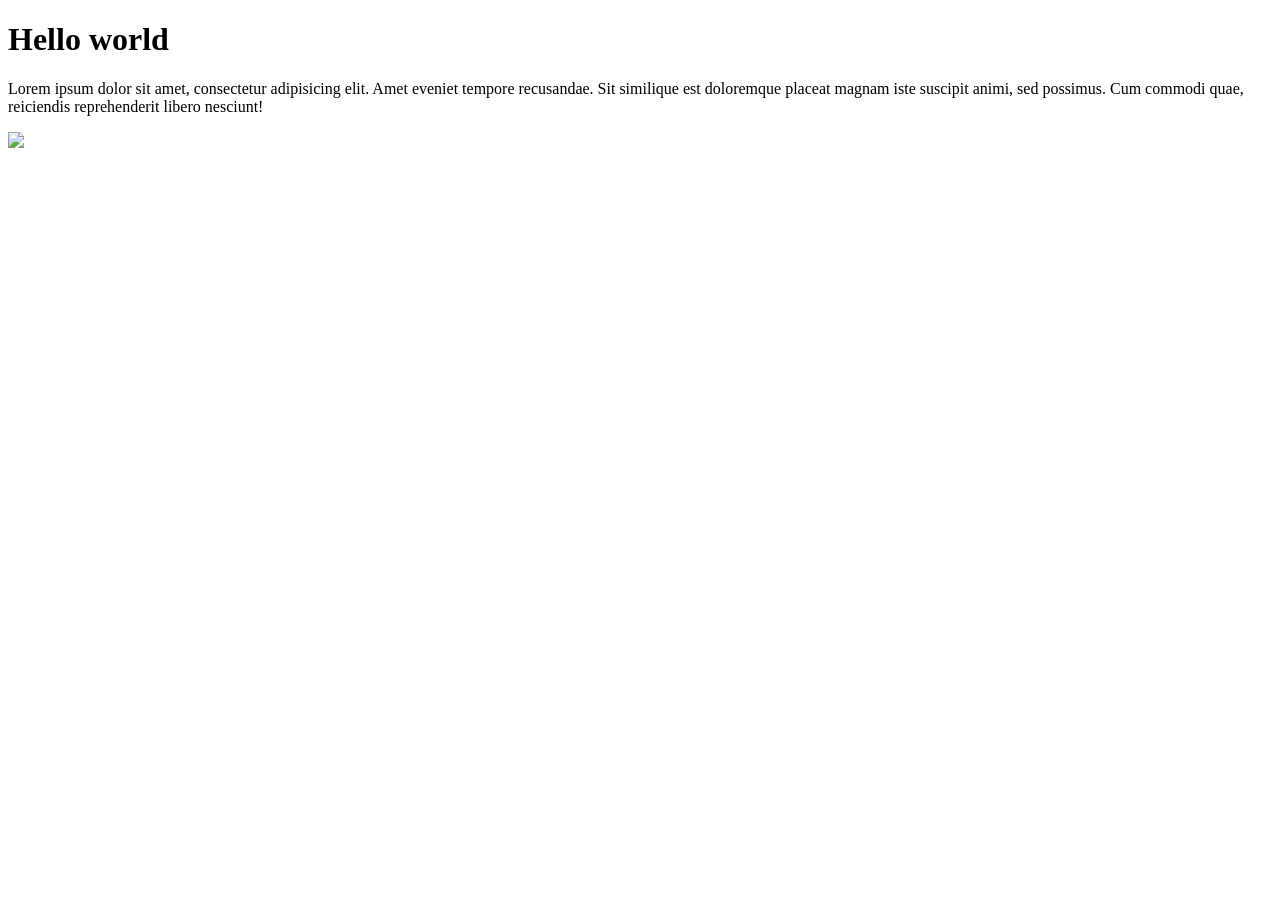
==== pagina/index.html @ f67d77d3 "gato" ====
<!DOCTYPE html>
<html lang="en">

<head>
    <meta charset="UTF-8">
    <meta name="viewport" content="width=device-width, initial-scale=1.0">
    <title>JavaScript</title>
</head>

<body>
    <h1 id="titulo">Hello world</h1>
    <p>Lorem ipsum dolor sit amet, consectetur adipisicing elit. Amet eveniet tempore recusandae.
 Sit similique est doloremque placeat magnam iste suscipit animi, sed possimus. Cum commodi quae, reiciendis reprehenderit libero nesciunt!</p>
 <img src="gato.jpeg">
   
 <script src="index.js"></script>
    
</body>

</html>
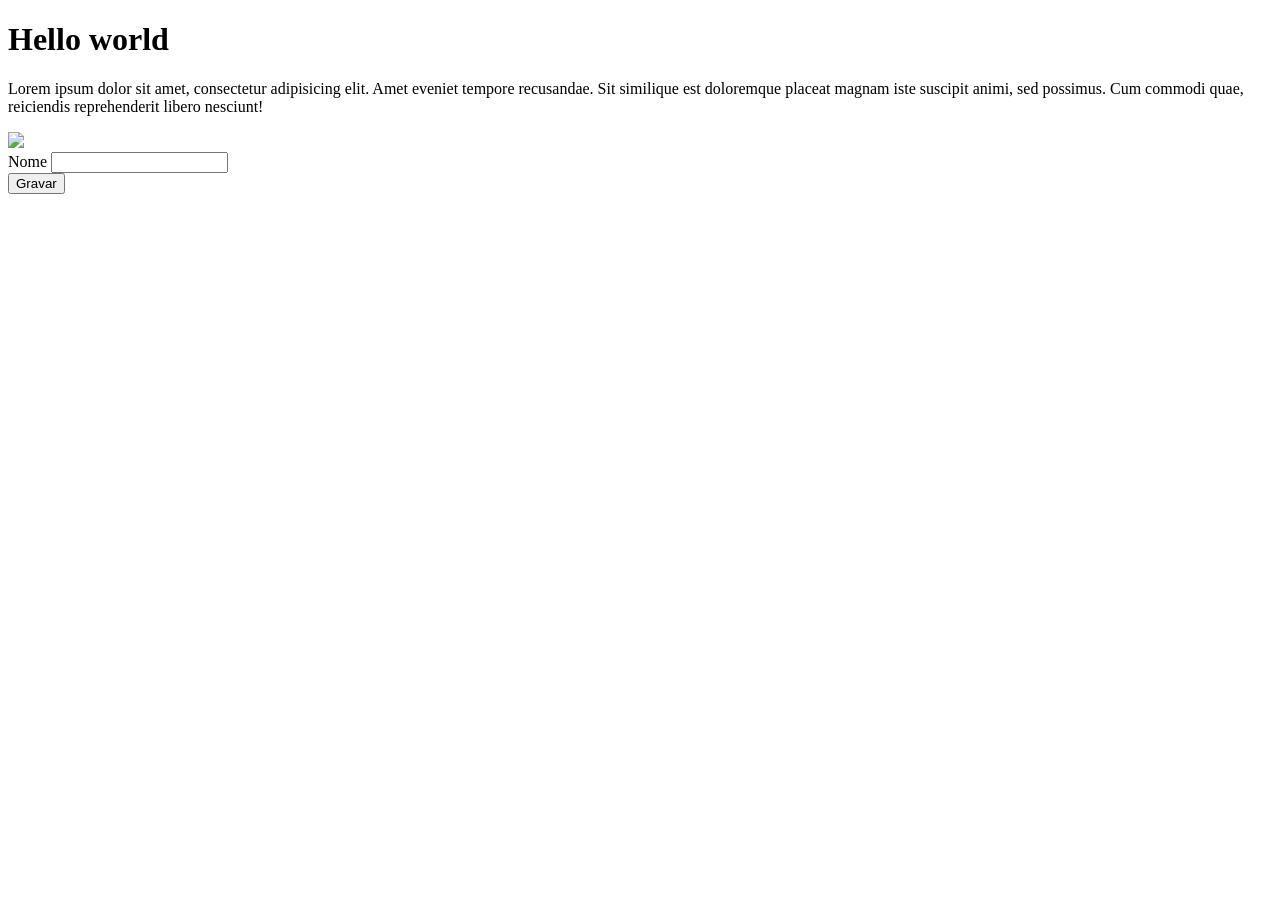
==== commit a6cbfd0e: "Update index.html" ====
--- a/pagina/index.html
+++ b/pagina/index.html
@@ -10,11 +10,15 @@
 <body>
     <h1 id="titulo">Hello world</h1>
     <p>Lorem ipsum dolor sit amet, consectetur adipisicing elit. Amet eveniet tempore recusandae.
- Sit similique est doloremque placeat magnam iste suscipit animi, sed possimus. Cum commodi quae, reiciendis reprehenderit libero nesciunt!</p>
- <img src="gato.jpeg">
-   
- <script src="index.js"></script>
-    
+        Sit similique est doloremque placeat magnam iste suscipit animi, sed possimus. Cum commodi quae, reiciendis
+        reprehenderit libero nesciunt!</p>
+    <img src="gato.jpeg">
+    <form action=""> Nome
+        <input type="text">
+    </form>
+    <button link="https://pt.wikipedia.org/wiki/Barbie_(filme)">Gravar</button>
+    <script src="index.js"></script>
+
 </body>
 
 </html>
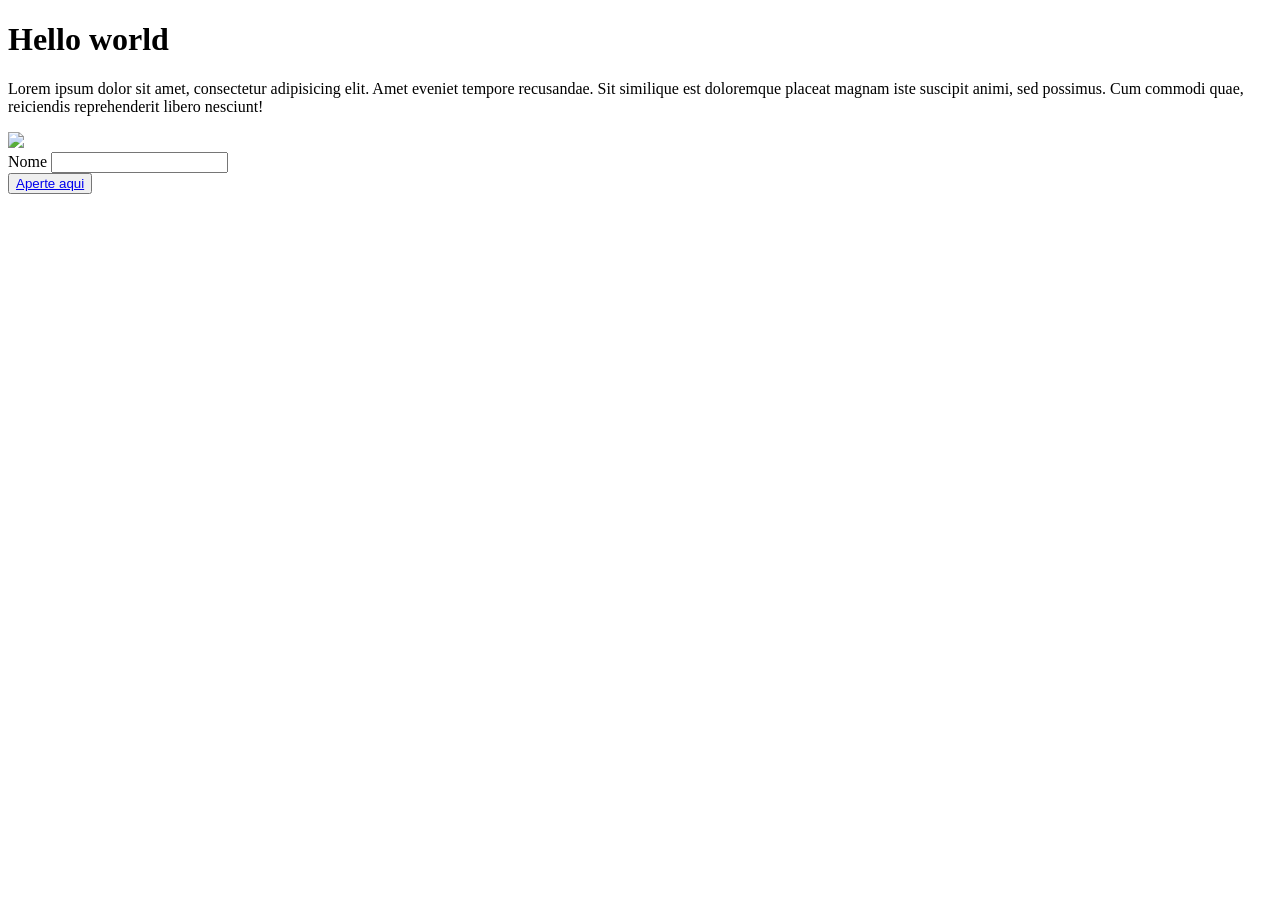
==== commit e89b3ea5: "alterei a imagem" ====
--- a/pagina/index.html
+++ b/pagina/index.html
@@ -16,7 +16,9 @@
     <form action=""> Nome
         <input type="text">
     </form>
-    <button link="https://pt.wikipedia.org/wiki/Barbie_(filme)">Gravar</button>
+    <button>
+        <a href="http://pt.wikipedia.org/wiki/Barbie_(filme)">Aperte aqui</a>
+    </button>
     <script src="index.js"></script>
 
 </body>
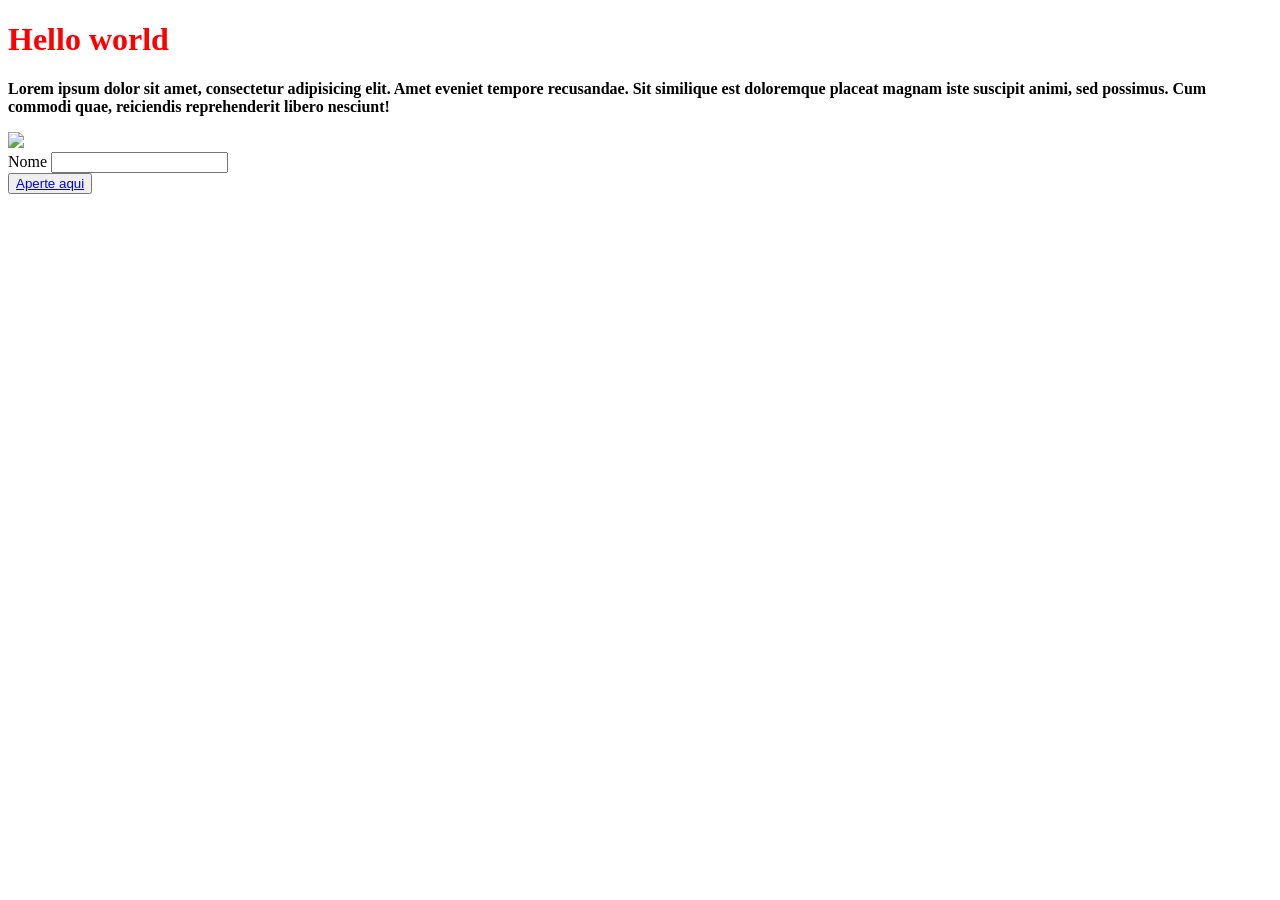
==== commit a5f45970: "adicionaei css" ====
--- a/pagina/index.html
+++ b/pagina/index.html
@@ -4,6 +4,7 @@
 <head>
     <meta charset="UTF-8">
     <meta name="viewport" content="width=device-width, initial-scale=1.0">
+    <link rel="stylesheet" href="index.css">
     <title>JavaScript</title>
 </head>
 
--- a/pagina/index.css
+++ b/pagina/index.css
@@ -0,0 +1,12 @@
+h1{
+    color: red;
+}
+
+p{
+    font-weight: bold;
+}
+
+img{
+    height: 400;
+    width: 600;
+}
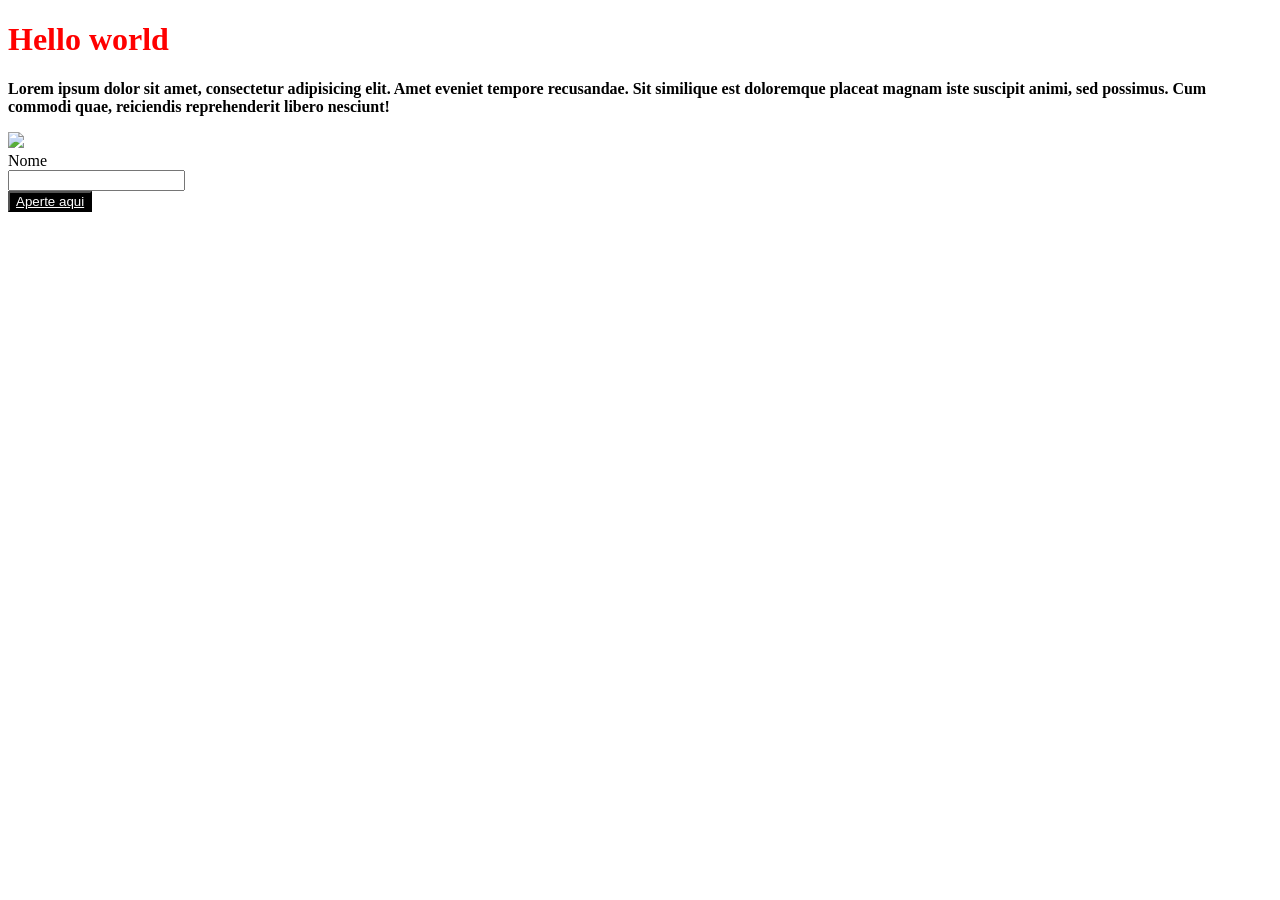
==== commit 3aed7b87: "color blackie" ====
--- a/pagina/index.html
+++ b/pagina/index.html
@@ -14,12 +14,13 @@
         Sit similique est doloremque placeat magnam iste suscipit animi, sed possimus. Cum commodi quae, reiciendis
         reprehenderit libero nesciunt!</p>
     <img src="gato.jpeg">
-    <form action=""> Nome
+    <form action=""> Nome 
         <input type="text">
-    </form>
-    <button>
+        <button id="b">
         <a href="http://pt.wikipedia.org/wiki/Barbie_(filme)">Aperte aqui</a>
     </button>
+    </form>
+    
     <script src="index.js"></script>
 
 </body>
--- a/pagina/index.css
+++ b/pagina/index.css
@@ -9,4 +9,18 @@
 img{
     height: 400;
     width: 600;
+}
+
+form{
+    height: 20px;
+    width: 100px;
+}
+
+#b{
+    background-color: black;
+    color: white;
+}
+
+#b>a{
+    color: white;
 }
